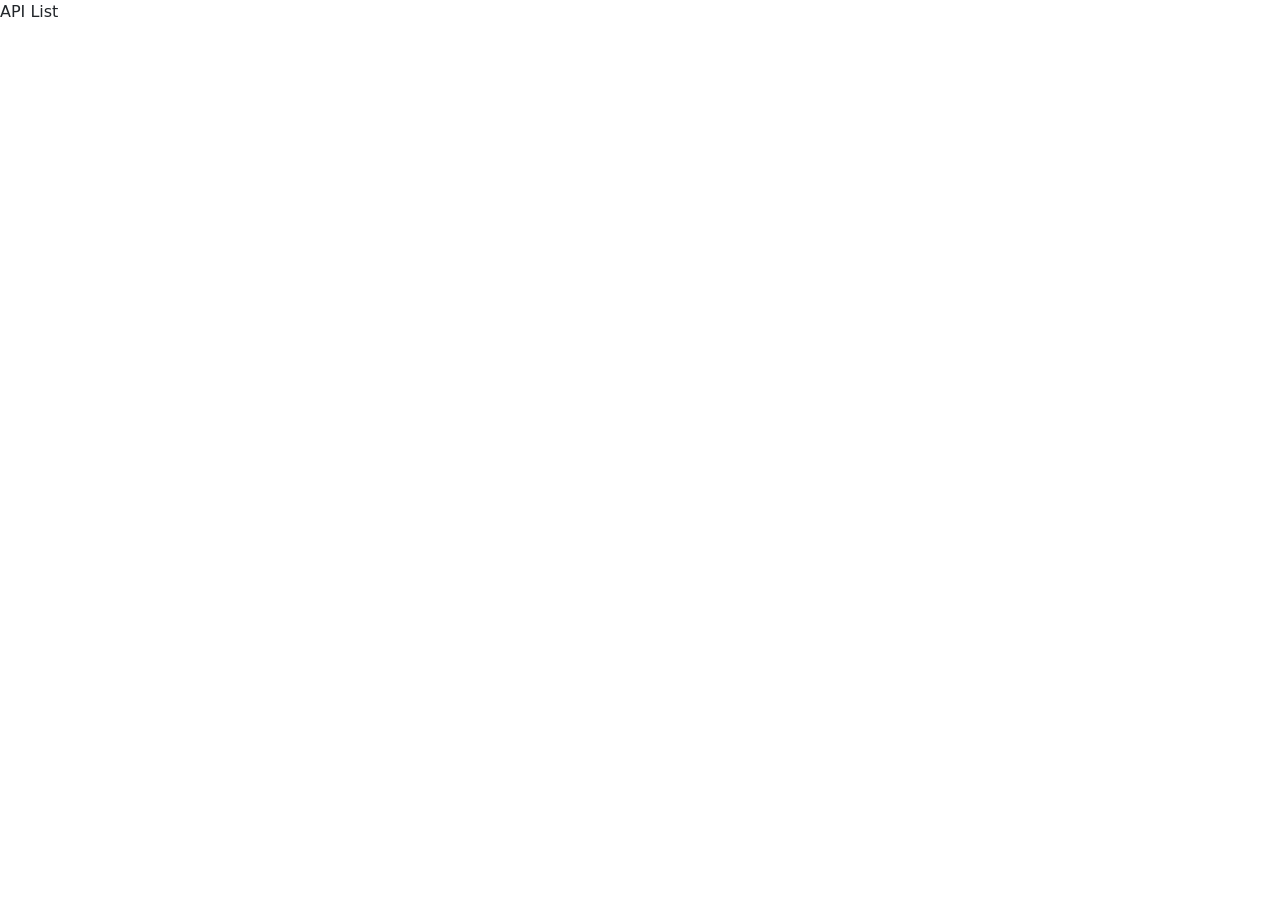
==== src/main/resources/static/monitoring-ui/API-List/index.html @ 6f5e8709 "Updated on 7/21/2026 10:44" ====
<!DOCTYPE html>
<html lang="en">
<head>
    <meta charset="UTF-8">
    <title>API Monitoring</title>
    <link rel="stylesheet" href="/api/v1/monitoring-ui/API-List/style.css">
    <link href="https://cdn.jsdelivr.net/npm/bootstrap@5.3.3/dist/css/bootstrap.min.css" rel="stylesheet">
</head>
<body>
    <div class="title_box">
        <span class="title">API List</span>
    </div>
    <div class="content_box">
        <div class="accordion" id="apiAccordion">
            <div id="container"></div>
        </div>
    </div>

    <script src="/api/v1/monitoring-ui/API-List/app.js"></script>
    <script src="https://cdn.jsdelivr.net/npm/bootstrap@5.3.3/dist/js/bootstrap.bundle.min.js"></script>
</body>
</html>
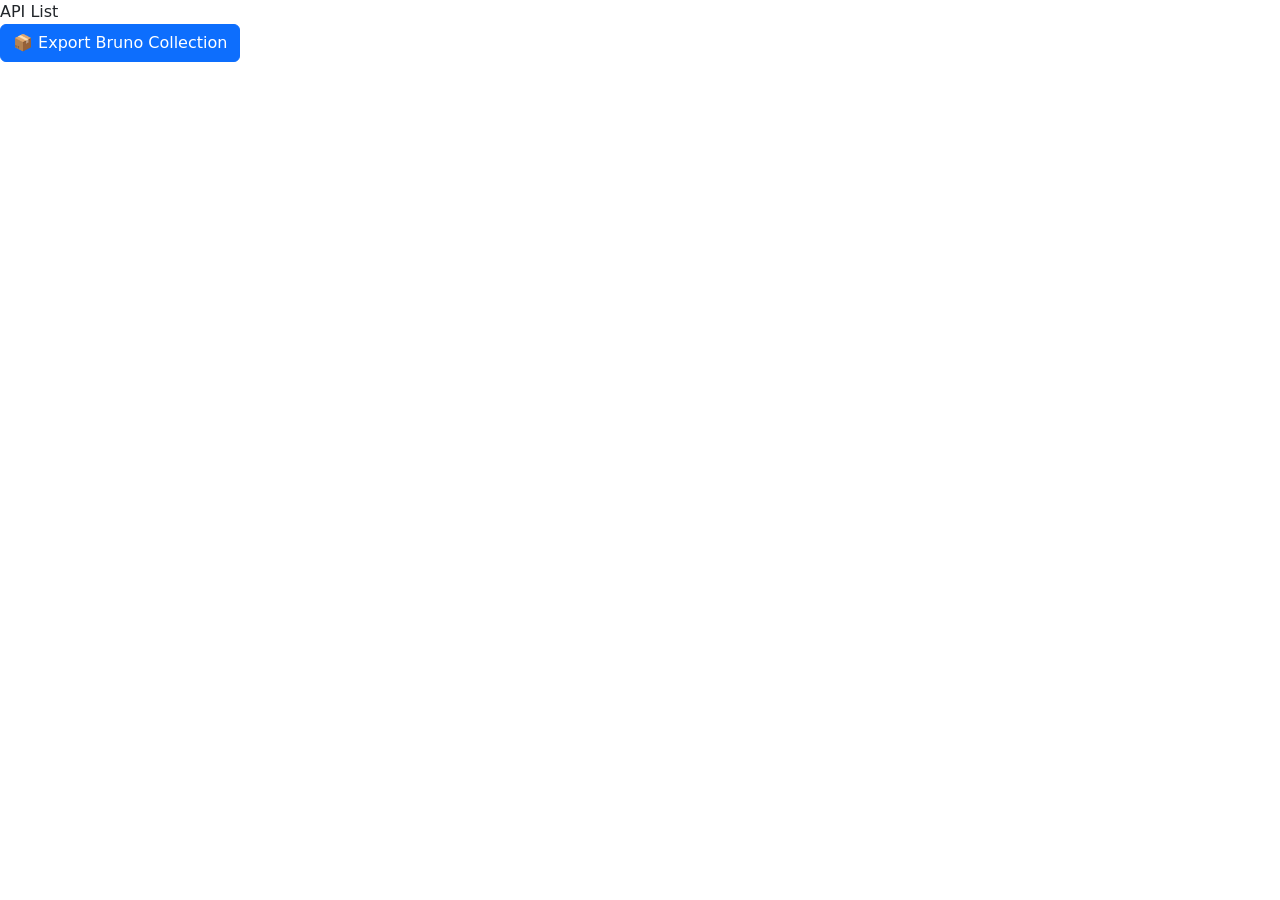
==== commit d3351c8a: "with export" ====
--- a/src/main/resources/static/monitoring-ui/API-List/index.html
+++ b/src/main/resources/static/monitoring-ui/API-List/index.html
@@ -12,8 +12,18 @@
     </div>
     <div class="content_box">
         <div class="accordion" id="apiAccordion">
+            <button
+                    class="btn btn-primary mb-3"
+                    onclick="downloadBrunoCollection()">
+
+                📦 Export Bruno Collection
+
+            </button>
             <div id="container"></div>
         </div>
+
+
+
     </div>
 
     <script src="/api/v1/monitoring-ui/API-List/app.js"></script>
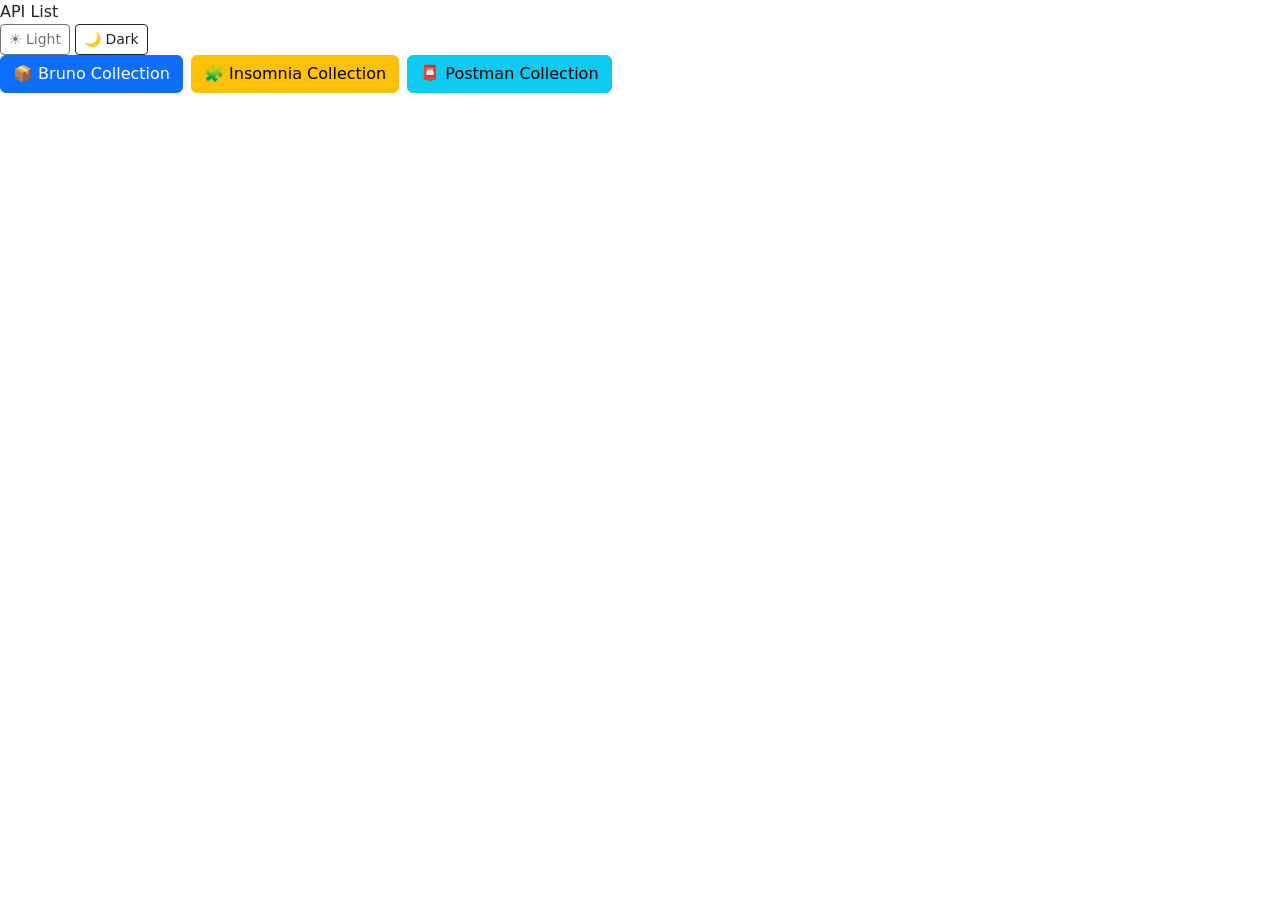
==== commit a704ff05: "Add initial project structure with templates, services, and UI enhancements - Created CODEOWNERS, CO" ====
--- a/src/main/resources/static/monitoring-ui/API-List/index.html
+++ b/src/main/resources/static/monitoring-ui/API-List/index.html
@@ -9,16 +9,18 @@
 <body>
     <div class="title_box">
         <span class="title">API List</span>
+        <div class="theme-switcher">
+            <button type="button" class="btn btn-sm btn-outline-secondary" onclick="setTheme('light')">☀️ Light</button>
+            <button type="button" class="btn btn-sm btn-outline-dark" onclick="setTheme('dark')">🌙 Dark</button>
+        </div>
     </div>
     <div class="content_box">
         <div class="accordion" id="apiAccordion">
-            <button
-                    class="btn btn-primary mb-3"
-                    onclick="downloadBrunoCollection()">
-
-                📦 Export Bruno Collection
-
-            </button>
+            <div class="d-flex flex-wrap gap-2 mb-3">
+                <button class="btn btn-primary" onclick="downloadBrunoCollection()">📦 Bruno Collection</button>
+                <button class="btn btn-warning" onclick="downloadInsomniaCollection()">🧩 Insomnia Collection</button>
+                <button class="btn btn-info" onclick="downloadPostmanCollection()">📮 Postman Collection</button>
+            </div>
             <div id="container"></div>
         </div>
 
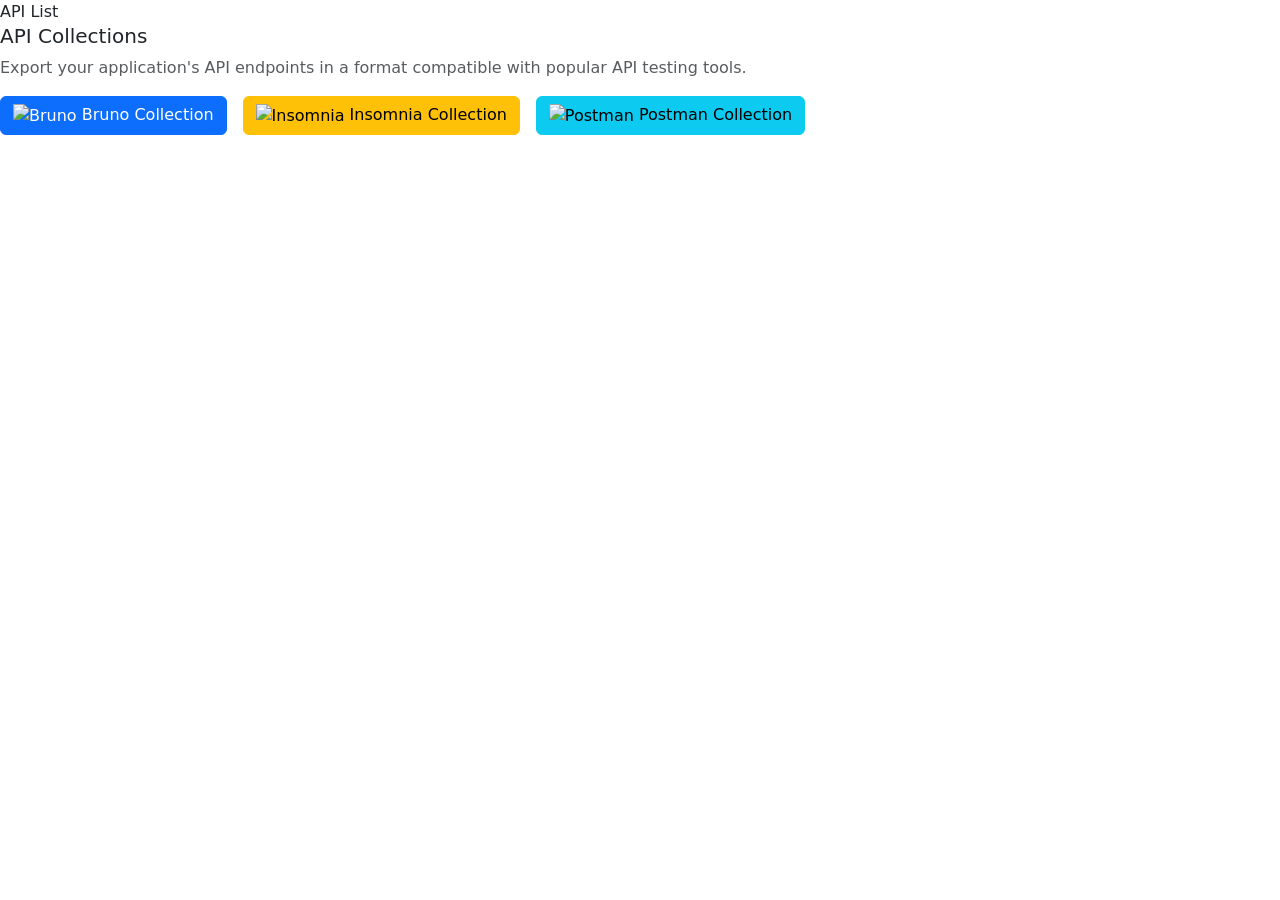
==== commit fb305394: "Updated on 7/22/2026 11:23 made few structure changes" ====
--- a/src/main/resources/static/monitoring-ui/API-List/index.html
+++ b/src/main/resources/static/monitoring-ui/API-List/index.html
@@ -9,23 +9,38 @@
 <body>
     <div class="title_box">
         <span class="title">API List</span>
-        <div class="theme-switcher">
+        <!--<div class="theme-switcher">
             <button type="button" class="btn btn-sm btn-outline-secondary" onclick="setTheme('light')">☀️ Light</button>
             <button type="button" class="btn btn-sm btn-outline-dark" onclick="setTheme('dark')">🌙 Dark</button>
+        </div>-->
+    </div>
+    <div class="content_box">
+        <h5>API Collections</h5>
+        <p class="text-muted mb-3">
+            Export your application's API endpoints in a format compatible with popular API testing tools.
+        </p>
+        <div class="d-flex gap-3 w-100">
+            <button class="btn btn-primary" onclick="downloadBrunoCollection()">
+                <img src="/api/v1/monitoring-ui/API-List/images/bruno.png" alt="Bruno" class="tool-icon">
+                Bruno Collection
+            </button>
+
+            <button class="btn btn-warning" onclick="downloadInsomniaCollection()">
+                <img src="/api/v1/monitoring-ui/API-List/images/insomnia.png" alt="Insomnia" class="tool-icon">
+                Insomnia Collection
+            </button>
+
+            <button class="btn btn-info" onclick="downloadPostmanCollection()">
+                <img src="/api/v1/monitoring-ui/API-List/images/postman.png" alt="Postman" class="tool-icon">
+                Postman Collection
+            </button>
         </div>
     </div>
+
     <div class="content_box">
         <div class="accordion" id="apiAccordion">
-            <div class="d-flex flex-wrap gap-2 mb-3">
-                <button class="btn btn-primary" onclick="downloadBrunoCollection()">📦 Bruno Collection</button>
-                <button class="btn btn-warning" onclick="downloadInsomniaCollection()">🧩 Insomnia Collection</button>
-                <button class="btn btn-info" onclick="downloadPostmanCollection()">📮 Postman Collection</button>
-            </div>
             <div id="container"></div>
         </div>
-
-
-
     </div>
 
     <script src="/api/v1/monitoring-ui/API-List/app.js"></script>
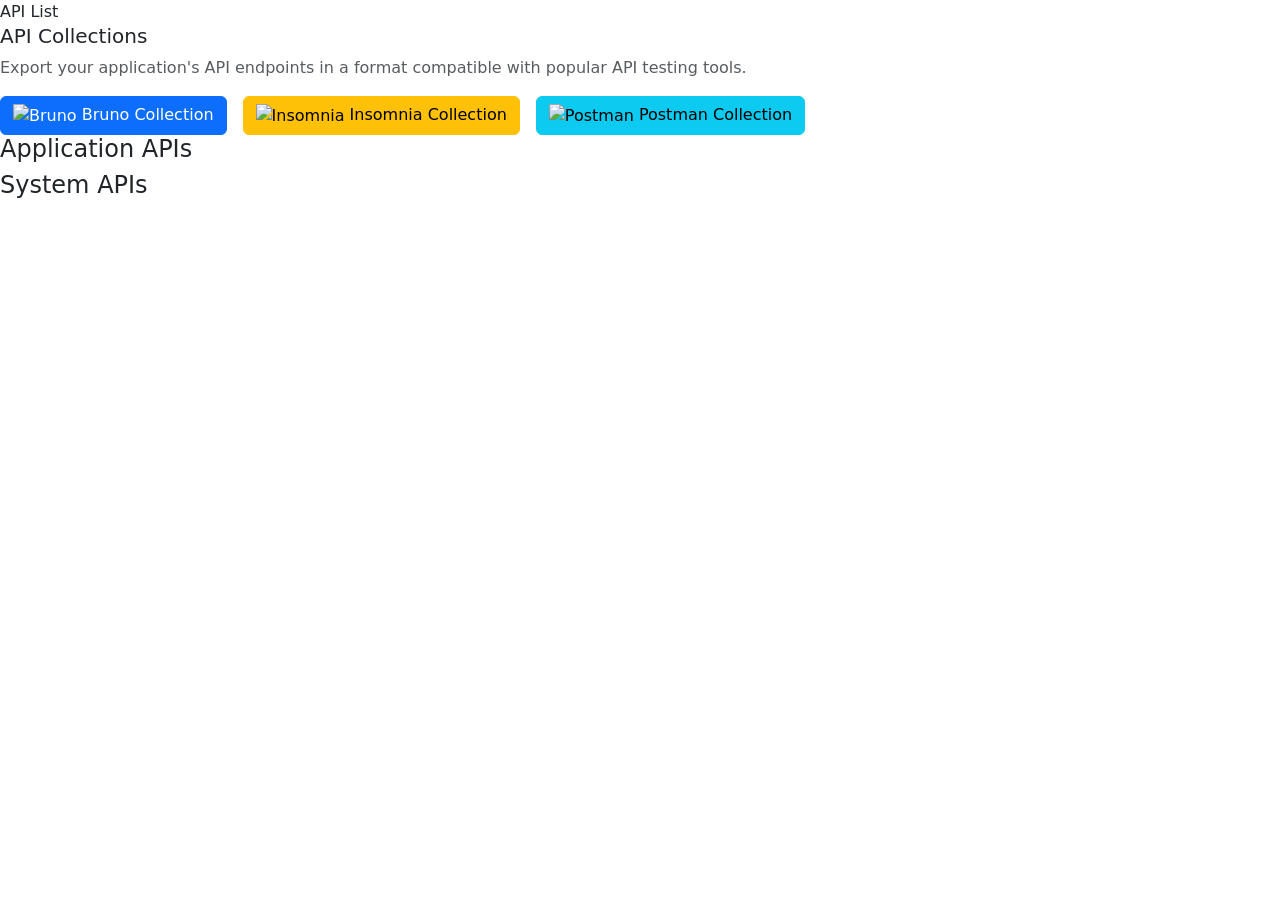
==== commit aac53e9a: "Updated on 7/22/2026 5:44 separated Application APIs and System APIs" ====
--- a/src/main/resources/static/monitoring-ui/API-List/index.html
+++ b/src/main/resources/static/monitoring-ui/API-List/index.html
@@ -3,7 +3,7 @@
 <head>
     <meta charset="UTF-8">
     <title>API Monitoring</title>
-    <link rel="stylesheet" href="/api/v1/monitoring-ui/API-List/style.css">
+    <link rel="stylesheet" href="/monitoring-ui/API-List/style.css">
     <link href="https://cdn.jsdelivr.net/npm/bootstrap@5.3.3/dist/css/bootstrap.min.css" rel="stylesheet">
 </head>
 <body>
@@ -21,29 +21,45 @@
         </p>
         <div class="d-flex gap-3 w-100">
             <button class="btn btn-primary" onclick="downloadBrunoCollection()">
-                <img src="/api/v1/monitoring-ui/API-List/images/bruno.png" alt="Bruno" class="tool-icon">
+                <img src="/monitoring-ui/API-List/images/bruno.png" alt="Bruno" class="tool-icon">
                 Bruno Collection
             </button>
 
             <button class="btn btn-warning" onclick="downloadInsomniaCollection()">
-                <img src="/api/v1/monitoring-ui/API-List/images/insomnia.png" alt="Insomnia" class="tool-icon">
+                <img src="/monitoring-ui/API-List/images/insomnia.png" alt="Insomnia" class="tool-icon">
                 Insomnia Collection
             </button>
 
             <button class="btn btn-info" onclick="downloadPostmanCollection()">
-                <img src="/api/v1/monitoring-ui/API-List/images/postman.png" alt="Postman" class="tool-icon">
+                <img src="/monitoring-ui/API-List/images/postman.png" alt="Postman" class="tool-icon">
                 Postman Collection
             </button>
         </div>
     </div>
 
-    <div class="content_box">
-        <div class="accordion" id="apiAccordion">
-            <div id="container"></div>
+    <div id="applicationBox" class="content_box">
+
+        <h4>Application APIs</h4>
+
+        <div class="accordion" id="applicationAccordion">
+            <div id="applicationContainer"></div>
         </div>
+
     </div>
 
-    <script src="/api/v1/monitoring-ui/API-List/app.js"></script>
+
+
+    <div id="systemBox" class="content_box">
+
+        <h4>System APIs</h4>
+
+        <div class="accordion" id="systemAccordion">
+            <div id="systemContainer"></div>
+        </div>
+
+    </div>
+
+    <script src="/monitoring-ui/API-List/app.js"></script>
     <script src="https://cdn.jsdelivr.net/npm/bootstrap@5.3.3/dist/js/bootstrap.bundle.min.js"></script>
 </body>
 </html>
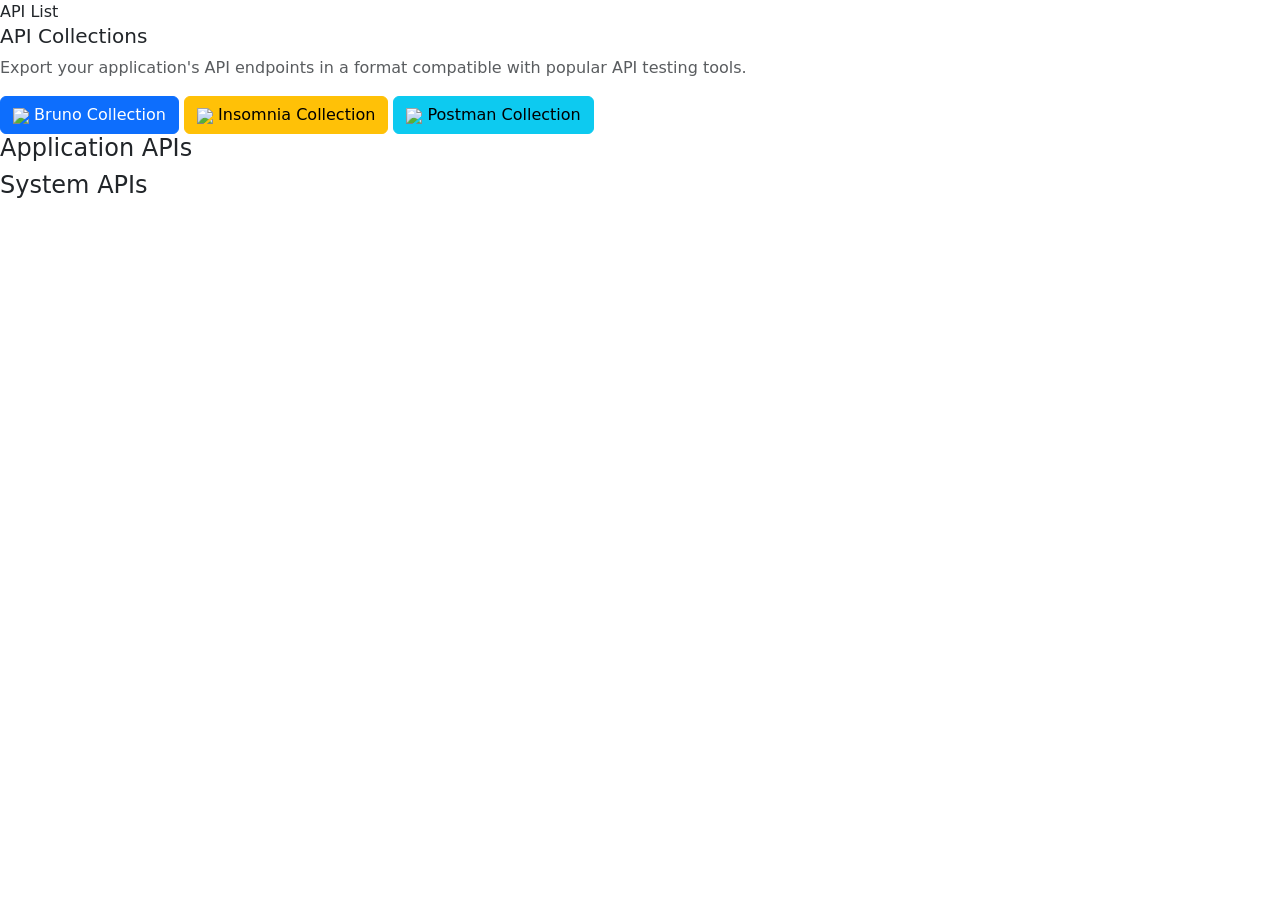
==== commit d8f153e7: "postman and insomnia added" ====
--- a/src/main/resources/static/monitoring-ui/API-List/index.html
+++ b/src/main/resources/static/monitoring-ui/API-List/index.html
@@ -19,7 +19,7 @@
         <p class="text-muted mb-3">
             Export your application's API endpoints in a format compatible with popular API testing tools.
         </p>
-        <div class="d-flex gap-3 w-100">
+        <!--<div class="d-flex gap-3 w-100">
             <button class="btn btn-primary" onclick="downloadBrunoCollection()">
                 <img src="/monitoring-ui/API-List/images/bruno.png" alt="Bruno" class="tool-icon">
                 Bruno Collection
@@ -34,7 +34,21 @@
                 <img src="/monitoring-ui/API-List/images/postman.png" alt="Postman" class="tool-icon">
                 Postman Collection
             </button>
-        </div>
+        </div>-->
+        <button class="btn btn-primary" onclick="openCollectionModal('bruno')">
+            <img src="/monitoring-ui/API-List/images/bruno.png" class="tool-icon">
+            Bruno Collection
+        </button>
+
+        <button class="btn btn-warning" onclick="openCollectionModal('insomnia')">
+            <img src="/monitoring-ui/API-List/images/insomnia.png" class="tool-icon">
+            Insomnia Collection
+        </button>
+
+        <button class="btn btn-info" onclick="openCollectionModal('postman')">
+            <img src="/monitoring-ui/API-List/images/postman.png" class="tool-icon">
+            Postman Collection
+        </button>
     </div>
 
     <div id="applicationBox" class="content_box">
@@ -58,6 +72,63 @@
         </div>
 
     </div>
+    <div class="modal fade" id="collectionModal" tabindex="-1">
+
+        <div class="modal-dialog modal-dialog-centered modal-lg">
+            <div class="modal-content collection-modal">
+                <div class="modal-header">
+                    <div>
+                        <h4 class="modal-title fw-bold">Export API Collection</h4>
+                        <small class="text-muted">Select the APIs you want to export</small>
+                    </div>
+                    <button type="button" class="btn-close" data-bs-dismiss="modal"></button>
+                </div>
+                <div class="modal-body">
+                    <input type="hidden" id="selectedCollectionType">
+                    <div class="collection-options">
+                        <!-- ALL -->
+                        <label class="collection-card">
+                            <input  type="radio" name="collectionOption" value="all" checked>
+                            <div class="collection-content">
+
+                                <div>
+                                    <h6>Whole Collection</h6>
+                                    <p>Export all application and system APIs</p>
+                                </div>
+                            </div>
+                        </label>
+                        <!-- APPLICATION -->
+                        <label class="collection-card">
+                            <input class="form-check-input" type="radio" name="collectionOption" value="application">
+                            <div class="collection-content">
+
+                                <div>
+                                    <h6>Application APIs</h6>
+                                    <p>Export user-developed APIs only</p>
+                                </div>
+                            </div>
+                        </label>
+                        <!-- SYSTEM -->
+                        <label class="collection-card">
+                            <input class="form-check-input" type="radio" name="collectionOption" value="system">
+                            <div class="collection-content">
+
+                                <div>
+                                    <h6>System APIs</h6>
+                                    <p>Export framework and system APIs</p>
+                                </div>
+                            </div>
+                        </label>
+                    </div>
+                </div>
+
+                <div class="modal-footer">
+                    <button class="btn btn-outline-secondary" data-bs-dismiss="modal">Cancel</button>
+                    <button class="btn btn-primary px-4" onclick="downloadSelectedCollection()"> ⬇ Download</button>
+                </div>
+            </div>
+        </div>
+    </div>
 
     <script src="/monitoring-ui/API-List/app.js"></script>
     <script src="https://cdn.jsdelivr.net/npm/bootstrap@5.3.3/dist/js/bootstrap.bundle.min.js"></script>
